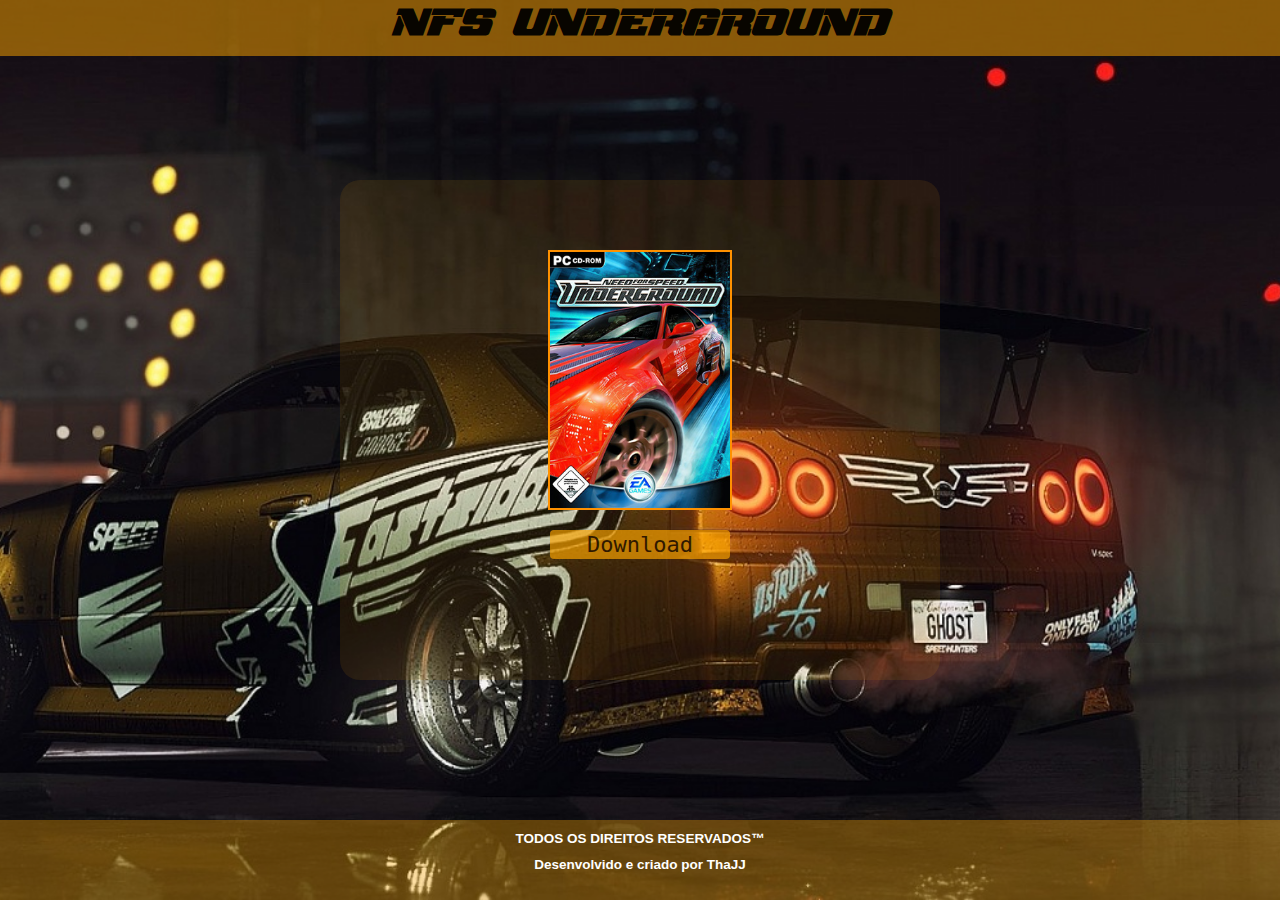
==== nfsu.html @ 73dd54db "Upload nfs collection" ====
<!DOCTYPE html>
<html lang="pt-br">
<head>
    <meta charset="UTF-8">
    <meta http-equiv="X-UA-Compatible" content="IE=edge">
    <meta name="viewport" content="width=device-width, initial-scale=1.0">
    <title>NFS Underground &trade;</title>
    <link rel="stylesheet" href="pgnfsu.css">
    
</head>
<body>
    <div class="fundo">
    <header class="header">
        <h1>NFS Underground</h1>
    </header>
    
    <main>
        
        <section class="section">
            
            <img src="image/capa_nfsu/nfsu_capa.jpg" alt="Capa NFS U">

        </section>

        <article>
            <p class="pa">
                <a class="download_nfsu" href="#">Download                    
                </a>
            </p>
        </article>
        
    </main>
    <footer class="footer">
        <h2>TODOS OS DIREITOS RESERVADOS&trade;</h2>
        <h2>Desenvolvido e criado por ThaJJ</h2>
    </footer>
    </div>

    
</body>
</html>
---- pgnfsu.css ----
@charset "UTF-8";
@font-face {
    font-family: 'nfs';
    src: url(font/nfs.ttf) format('truetype');
    font-weight: normal;
    font-style: normal;
}
html, body{
    width: 100%;
    height: 100%;
}
.fundo{
    width:100%;
    height: 100%;
    display: grid;
    margin: auto;
    grid-template-rows: 100px auto 80px;
}
body{
    background-image: url('image/capa_nfsu/bg_nfsu.jpg');
    background-repeat: no-repeat;
    background-size: cover;
    background-position: center;
    background-attachment: fixed;
    margin: 0px;
}
main{
    margin: 80px auto 0px auto;
    border-radius: 20px;
    width: 600px;
    height: 500px;
    background-color: #ffa60018;
    transition: ease-in-out 1.0s;
    
    
    
}
main:hover{
    transition: 0.8s;
    background-color: #11455e5e;
    
}
.header{
    margin-top: 0px;        
    color: white;
    font-family: monospace;
    text-align: center;
    
}
h1{ 
    
    font-family: 'nfs';
    font-size: 22px;
    margin: 0px;
    padding: 16px;
    background-color: #ffa60080;
    text-shadow: 2px 1px 1px #000000;
    transition: ease-in-out 0.6s;
}
.header :hover{
    color: #000000f3;
    transition: 1.60s;
    text-shadow: 0px -300px 150px #ffffff;    

}


.footer{
    transition: ease-in-out 0.9s; 
    font-family: Arial, Helvetica, sans-serif;
    text-align: center;
    font-size: 09px;    
    color: #ffffff;
    background-color: #ffa60059;
}

.section{
    height: 270px;
    display: grid;
}
.section > img{
    padding: 2px;
    background-color: #ff9100;
    margin: 70px auto 150px auto;
    display: grid;
    width: 180px;
}
.pa{     
    margin: 80px auto 170px auto;    
    font-size: 22px;
    font-family: monospace;    
    text-align: center;    
    background-color: #ffa600a8;
    border-radius: 4px;
    padding: 2px;
    width: 176px;    
}

.download_nfsu{
    text-decoration: none;
    color: #301900;
}
p :hover{
    text-shadow: 0px 0px 3px #3b2205;    
    text-decoration: none;
    font-weight: 600;
    transition: 0.4s;
    color: #ff8800;
}
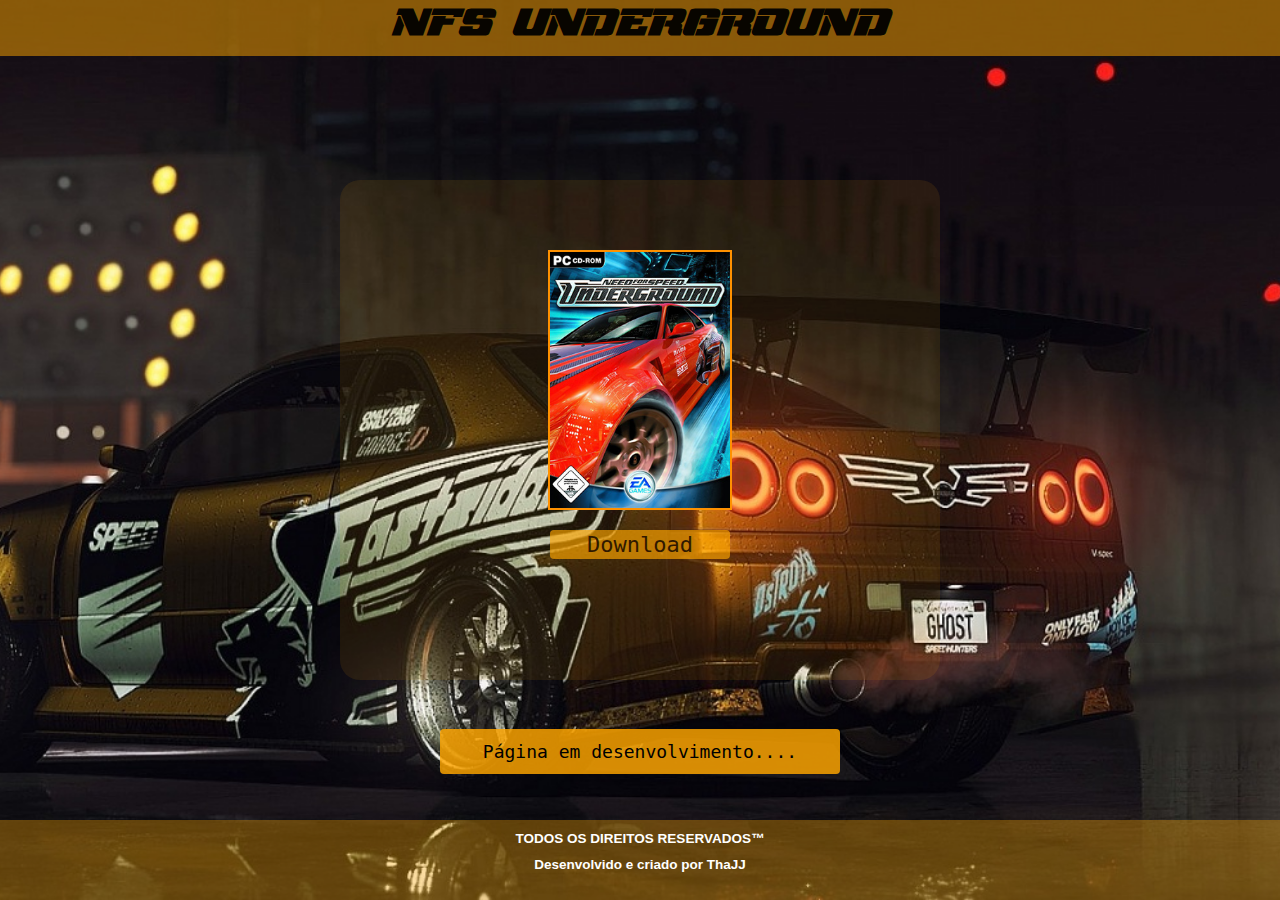
==== commit 41af43da: "Update" ====
--- a/nfsu.html
+++ b/nfsu.html
@@ -14,18 +14,16 @@
         <h1>NFS Underground</h1>
     </header>
     
-    <main>
-        
-        <section class="section">
-            
+    <main>        
+        <section class="section">            
             <img src="image/capa_nfsu/nfsu_capa.jpg" alt="Capa NFS U">
-
         </section>
 
         <article>
-            <p class="pa">
-                <a class="download_nfsu" href="#">Download                    
-                </a>
+            <p class="pa">                  
+                <a class="download_nfsu" href="#">Download</a>
+                <p class="pa2">Página em desenvolvimento....</p>
+                                
             </p>
         </article>
         
--- a/pgnfsu.css
+++ b/pgnfsu.css
@@ -95,7 +95,16 @@
     padding: 2px;
     width: 176px;    
 }
-
+.pa2{
+    margin: 80px auto 170px auto;    
+    font-size: 18px;
+    font-family: monospace;    
+    text-align: center;    
+    background-color: #ffa600d3;
+    border-radius: 4px;
+    padding: 12px;
+    width: 376px;
+}
 .download_nfsu{
     text-decoration: none;
     color: #301900;
